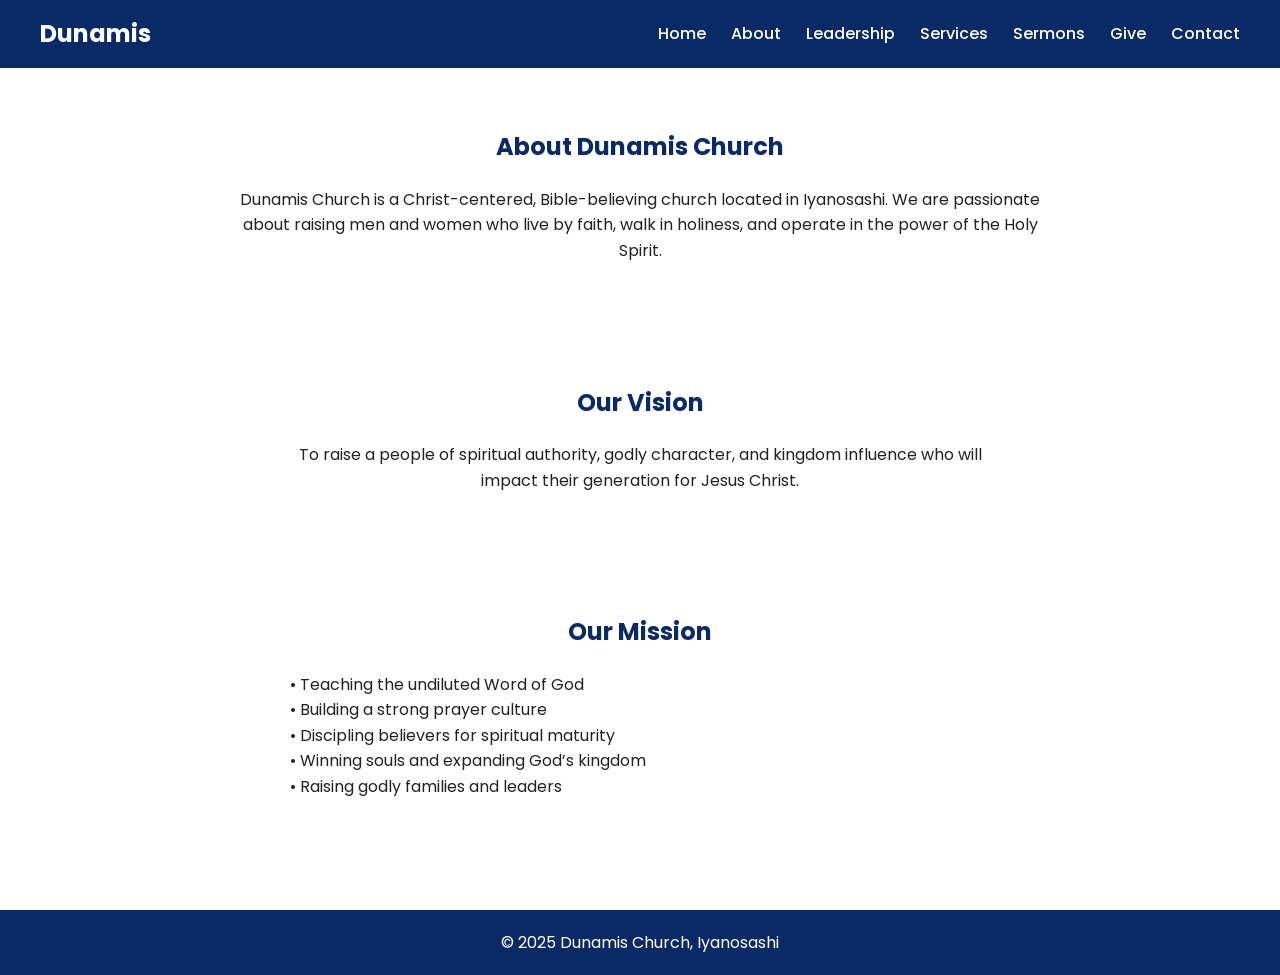
==== about.html @ 4202d010 "Add files via upload" ====
<!DOCTYPE html>
<html lang="en">
<head>
  <meta charset="UTF-8">
  <meta name="viewport" content="width=device-width, initial-scale=1.0">
  <title>About Us | Dunamis Church</title>
  <style>
    @import url('https://fonts.googleapis.com/css2?family=Poppins:wght@300;400;600;700&display=swap');

:root {
  --primary: #0a2a66;
  --secondary: #ffffff;
  --accent: #4da3ff;
}

* {
  margin: 0;
  padding: 0;
  box-sizing: border-box;
  font-family: 'Poppins', sans-serif;
}



body {
  background: var(--secondary);
  color: #222;
  line-height: 1.6;
}

/* NAVBAR */
header {
  background: var(--primary);
  padding: 15px 40px;
  position: sticky;
  top: 0;
  z-index: 1000;
}

.navbar {
  display: flex;
  justify-content: space-between;
  align-items: center;
}

.logo {
  color: white;
  font-size: 24px;
  font-weight: 700;
}

.nav-links {
  display: flex;
  gap: 25px;
}

.nav-links a {
  color: white;
  text-decoration: none;
  font-weight: 500;
}

.menu-toggle {
  display: none;
  font-size: 26px;
  color: white;
  cursor: pointer;
}

/* HERO */
.hero {
  background: linear-gradient(rgba(10,42,102,0.8), rgba(10,42,102,0.8)),
              url('https://images.unsplash.com/photo-1529070538774-1843cb3265df') center/cover;
  color: white;
  padding: 120px 20px;
  text-align: center;
}

.hero h1 {
  font-size: 48px;
}

.hero p {
  margin: 15px 0;
  font-size: 18px;
}

.btn {
  background: var(--accent);
  color: white;
  padding: 12px 30px;
  border-radius: 5px;
  text-decoration: none;
  display: inline-block;
  margin-top: 20px;
}

/* SECTIONS */
section {
  padding: 60px 40px;
  max-width: 1100px;
  margin: auto;
}

section h2 {
  color: var(--primary);
  margin-bottom: 20px;
  text-align: center;
}

/* FOOTER */
footer {
  background: var(--primary);
  color: white;
  text-align: center;
  padding: 20px;
  margin-top: 50px;
}

/* RESPONSIVE */
@media (max-width: 768px) {
  .nav-links {
    display: none;
    flex-direction: column;
    background: var(--primary);
    position: absolute;
    top: 65px;
    right: 0;
    width: 100%;
    padding: 20px;
  }

  .nav-links.show {
    display: flex;
  }

  .menu-toggle {
    display: block;
  }

  .hero h1 {
    font-size: 34px;
  }
}

  </style>
</head>
<body>

<header>
  <div class="navbar">
    <div class="logo">Dunamis</div>
    <div class="menu-toggle">☰</div>
    <nav class="nav-links">
      <a href="index.html">Home</a>
      <a href="about.html">About</a>
      <a href="leadership.html">Leadership</a>
      <a href="services.html">Services</a>
      <a href="sermons.html">Sermons</a>
      <a href="give.html">Give</a>
      <a href="contact.html">Contact</a>
    </nav>
  </div>
</header>

<section>
  <h2>About Dunamis Church</h2>
  <p style="max-width:800px; margin:auto; text-align:center;">
    Dunamis Church is a Christ-centered, Bible-believing church
    located in Iyanosashi. We are passionate about raising men
    and women who live by faith, walk in holiness, and operate
    in the power of the Holy Spirit.
  </p>
</section>

<section>
  <h2>Our Vision</h2>
  <p style="max-width:700px; margin:auto; text-align:center;">
    To raise a people of spiritual authority, godly character,
    and kingdom influence who will impact their generation
    for Jesus Christ.
  </p>
</section>

<section>
  <h2>Our Mission</h2>
  <p style="max-width:700px; margin:auto;">
    • Teaching the undiluted Word of God<br>
    • Building a strong prayer culture<br>
    • Discipling believers for spiritual maturity<br>
    • Winning souls and expanding God’s kingdom<br>
    • Raising godly families and leaders
  </p>
</section>


<footer>
  <p>© 2025 Dunamis Church, Iyanosashi</p>
</footer>
</body>
<script>
  const toggle = document.querySelector('.menu-toggle');
const navLinks = document.querySelector('.nav-links');

toggle.addEventListener('click', () => {
  navLinks.classList.toggle('show');
});
</script>
</html>
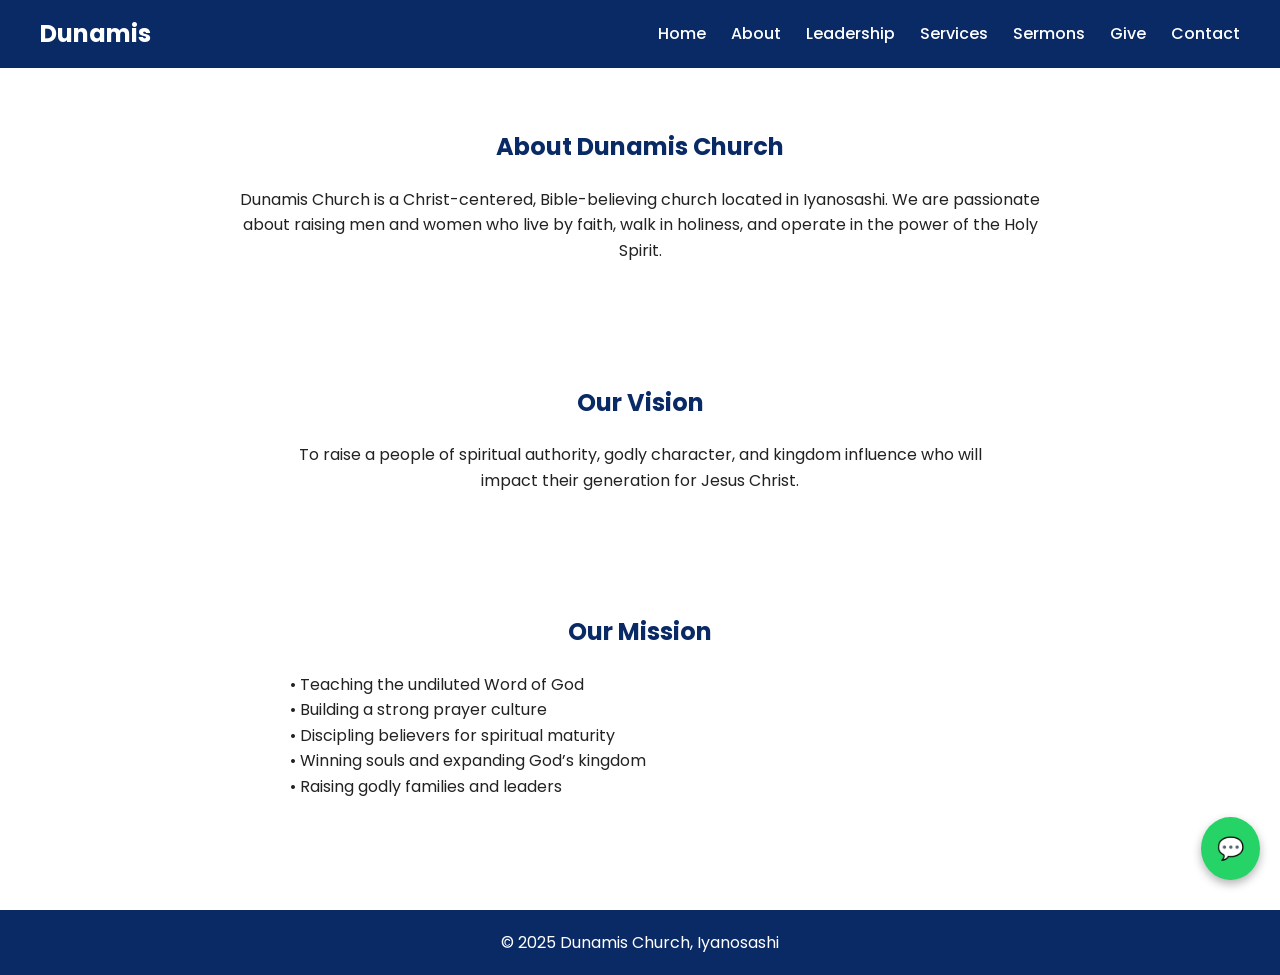
==== commit 20d25e1b: "Update about.html" ====
--- a/about.html
+++ b/about.html
@@ -142,6 +142,26 @@
     font-size: 34px;
   }
 }
+
+    /* ===== WHATSAPP BUTTON ===== */
+.whatsapp-btn {
+  position: fixed;
+  bottom: 20px;
+  right: 20px;
+  background: #25D366;
+  color: #ffffff;
+  padding: 14px 16px;
+  border-radius: 50%;
+  font-size: 22px;
+  text-decoration: none;
+  box-shadow: 0 4px 10px rgba(0,0,0,0.3);
+  z-index: 2000;
+}
+
+.whatsapp-btn:hover {
+  background: #1ebe5d;
+}
+
 
   </style>
 </head>
@@ -193,7 +213,15 @@
   </p>
 </section>
 
-
+<a
+  href="https://wa.me/234XXXXXXXXXX"
+  class="whatsapp-btn"
+  target="_blank"
+  aria-label="Chat with us on WhatsApp"
+>
+  💬
+  
+</a>
 <footer>
   <p>© 2025 Dunamis Church, Iyanosashi</p>
 </footer>
@@ -207,3 +235,4 @@
 });
 </script>
 </html>
+
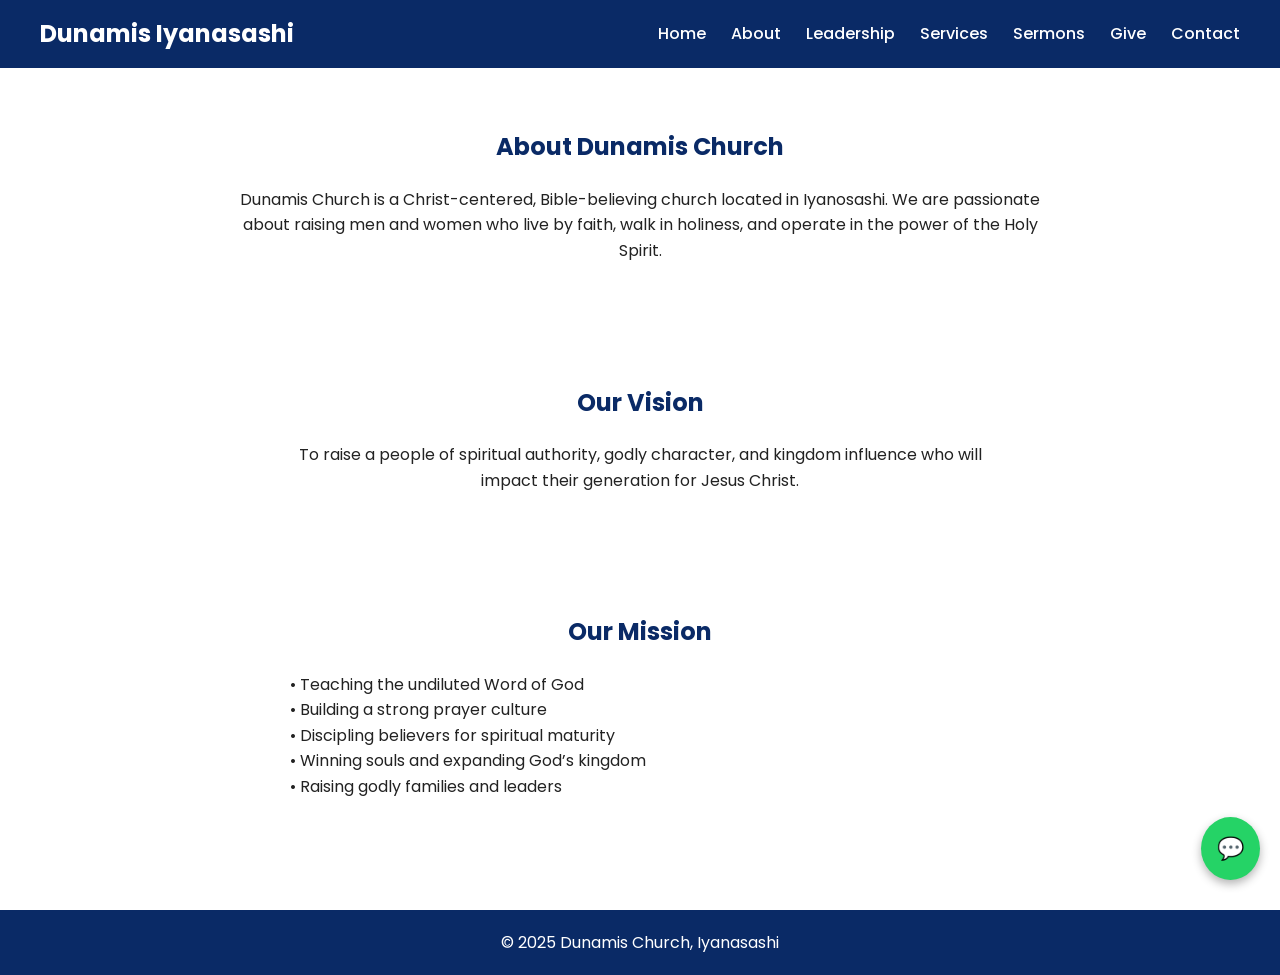
==== commit 1e829289: "Update about.html" ====
--- a/about.html
+++ b/about.html
@@ -169,7 +169,7 @@
 
 <header>
   <div class="navbar">
-    <div class="logo">Dunamis</div>
+    <div class="logo">Dunamis Iyanasashi</div>
     <div class="menu-toggle">☰</div>
     <nav class="nav-links">
       <a href="index.html">Home</a>
@@ -223,7 +223,7 @@
   
 </a>
 <footer>
-  <p>© 2025 Dunamis Church, Iyanosashi</p>
+  <p>© 2025 Dunamis Church, Iyanasashi</p>
 </footer>
 </body>
 <script>
@@ -236,3 +236,4 @@
 </script>
 </html>
 
+
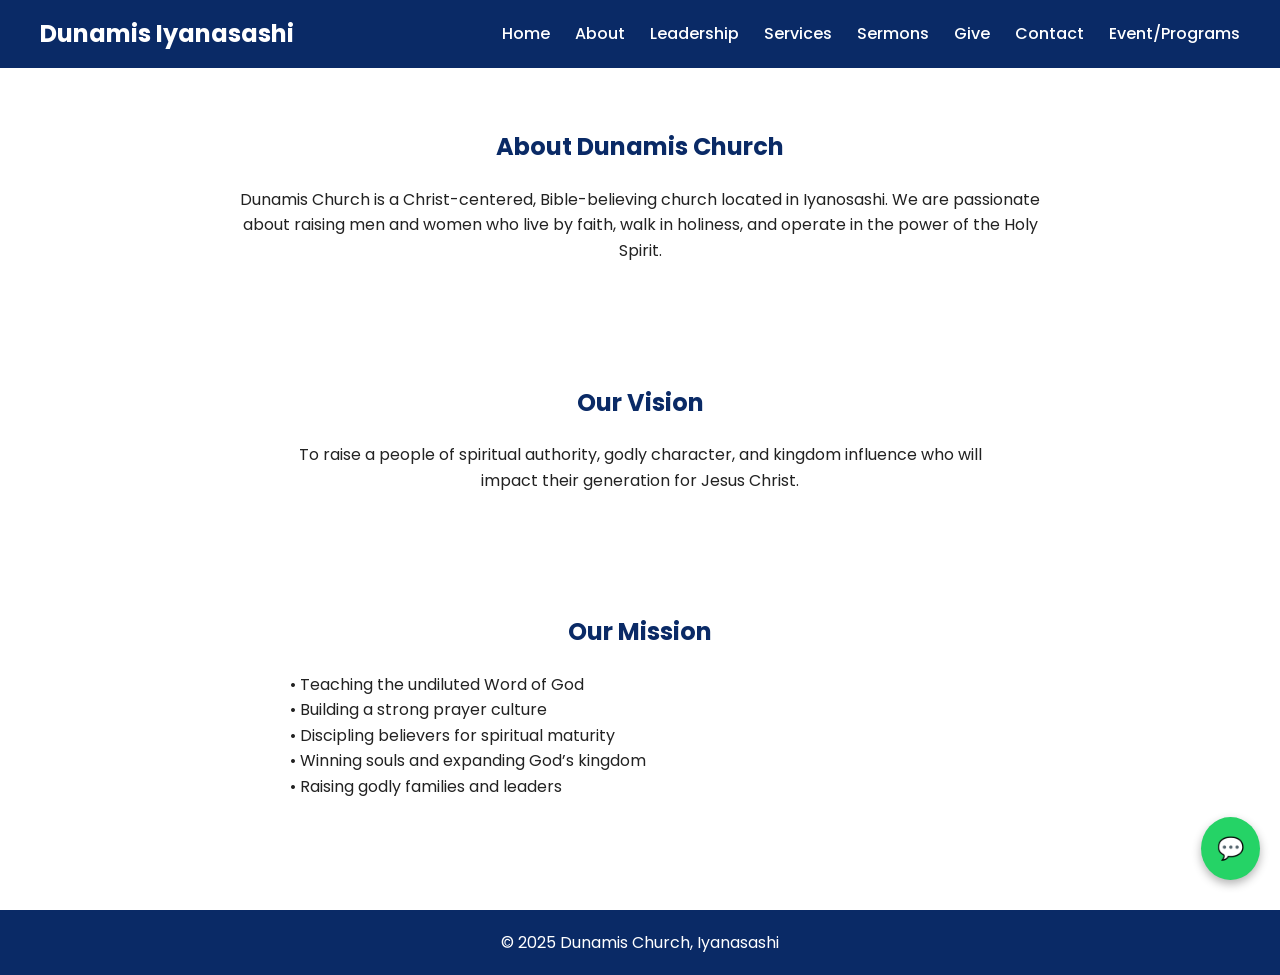
==== commit 4a740c22: "Update about.html" ====
--- a/about.html
+++ b/about.html
@@ -179,6 +179,7 @@
       <a href="sermons.html">Sermons</a>
       <a href="give.html">Give</a>
       <a href="contact.html">Contact</a>
+       <a href="events.html">Event/Programs</a>
     </nav>
   </div>
 </header>
@@ -214,7 +215,7 @@
 </section>
 
 <a
-  href="https://wa.me/234XXXXXXXXXX"
+  href="https://wa.me/2349052948002"
   class="whatsapp-btn"
   target="_blank"
   aria-label="Chat with us on WhatsApp"
@@ -237,3 +238,5 @@
 </html>
 
 
+
+
